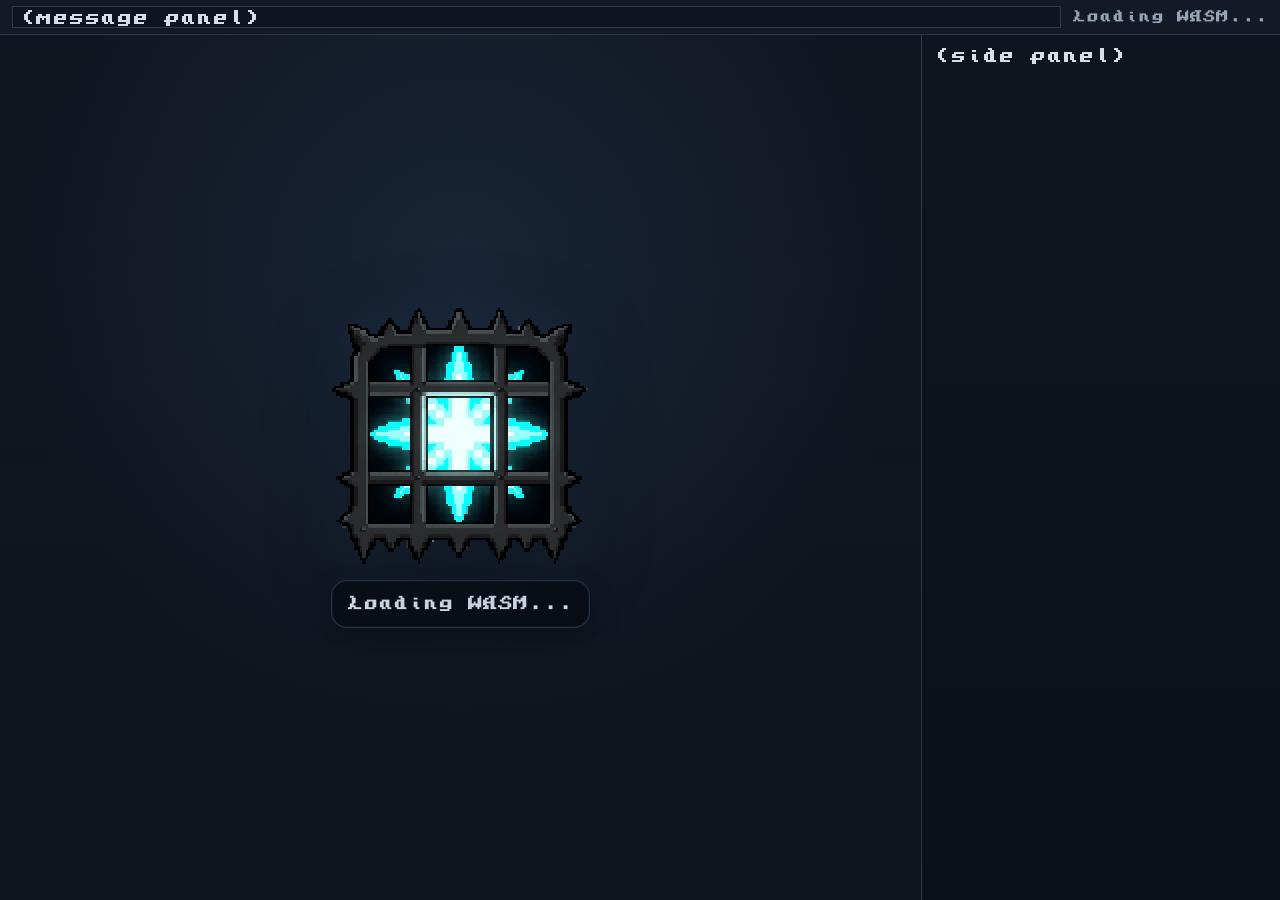
==== web/index.html @ cab111bd "Update LICENSE to include Sil-Quest changes" ====
<!doctype html>
<html lang="en">
<head>
  <meta charset="utf-8">
  <meta name="viewport" content="width=device-width, initial-scale=1, viewport-fit=cover">
  <title>Sil-Quest</title>
  <meta name="theme-color" content="#0c0f14">
  <meta name="mobile-web-app-capable" content="yes">
  <meta name="apple-mobile-web-app-capable" content="yes">
  <meta name="apple-mobile-web-app-title" content="Sil-Q">
  <link rel="icon" href="./icon.ico" sizes="any">
  <link rel="icon" href="./icon32.png" type="image/png" sizes="32x32">
  <link rel="apple-touch-icon" href="./icon192.png">
  <link rel="manifest" href="./manifest.webmanifest">
  <link rel="stylesheet" href="./style.css">
</head>
<body>
  <main class="app">
    <header class="topbar">
      <div id="log" class="top-log">(message panel)</div>
      <div id="status">Loading WASM...</div>
    </header>

    <section class="layout">
      <div class="map-wrap">
        <div id="map-loading" class="map-loading" aria-live="polite">
          <div class="map-loading-card">
            <img
              src="./icon512.png"
              alt=""
              class="map-loading-logo"
              width="512"
              height="512"
            >
            <div id="map-loading-status" class="map-loading-status">Loading WASM...</div>
          </div>
        </div>
        <div class="map-stage">
          <canvas id="map" hidden></canvas>
        </div>
      </div>
      <div class="hud-strip">
        <button
          id="side-toggle"
          class="side-toggle"
          type="button"
          aria-controls="side-wrap"
          aria-expanded="false"
        >
          Stats
        </button>
        <div id="hud-bars" class="hud-bars">(mobile hud)</div>
      </div>
      <div id="action-fabs" class="action-fabs" hidden>
        <div id="adjacent-action-row" class="adjacent-action-row" hidden>
          <button
            class="action-fab action-fab-compact adjacent-action-fab"
            type="button"
            data-adj-dir="7"
            aria-label="North-west action"
            title="North-west action"
            hidden
          >
            <span class="action-fab-visual" aria-hidden="true"></span>
          </button>
          <button
            class="action-fab action-fab-compact adjacent-action-fab"
            type="button"
            data-adj-dir="8"
            aria-label="North action"
            title="North action"
            hidden
          >
            <span class="action-fab-visual" aria-hidden="true"></span>
          </button>
          <button
            class="action-fab action-fab-compact adjacent-action-fab"
            type="button"
            data-adj-dir="9"
            aria-label="North-east action"
            title="North-east action"
            hidden
          >
            <span class="action-fab-visual" aria-hidden="true"></span>
          </button>
          <button
            class="action-fab action-fab-compact adjacent-action-fab"
            type="button"
            data-adj-dir="4"
            aria-label="West action"
            title="West action"
            hidden
          >
            <span class="action-fab-visual" aria-hidden="true"></span>
          </button>
          <button
            class="action-fab action-fab-compact adjacent-action-fab"
            type="button"
            data-adj-dir="6"
            aria-label="East action"
            title="East action"
            hidden
          >
            <span class="action-fab-visual" aria-hidden="true"></span>
          </button>
          <button
            class="action-fab action-fab-compact adjacent-action-fab"
            type="button"
            data-adj-dir="1"
            aria-label="South-west action"
            title="South-west action"
            hidden
          >
            <span class="action-fab-visual" aria-hidden="true"></span>
          </button>
          <button
            class="action-fab action-fab-compact adjacent-action-fab"
            type="button"
            data-adj-dir="2"
            aria-label="South action"
            title="South action"
            hidden
          >
            <span class="action-fab-visual" aria-hidden="true"></span>
          </button>
          <button
            class="action-fab action-fab-compact adjacent-action-fab"
            type="button"
            data-adj-dir="3"
            aria-label="South-east action"
            title="South-east action"
            hidden
          >
            <span class="action-fab-visual" aria-hidden="true"></span>
          </button>
        </div>
        <button
          id="tile-action-fab"
          class="action-fab tile-action-fab"
          type="button"
          aria-label="Act here"
          title="Act here"
          hidden
        >
          <span
            id="tile-action-fab-visual"
            class="action-fab-visual"
            aria-hidden="true"
          ></span>
        </button>
        <button
          id="inventory-fab"
          class="action-fab inventory-fab"
          type="button"
          aria-label="Open inventory"
          title="Open inventory"
          hidden
        >
          <img
            src="./assets/icon-backpack.png"
            alt=""
            class="action-fab-icon"
            aria-hidden="true"
          >
        </button>
        <button
          id="yes-fab"
          class="action-fab yes-fab"
          type="button"
          aria-label="Yes"
          title="Yes"
          hidden
        >
          <img
            src="./assets/icon-y.png"
            alt=""
            class="action-fab-icon"
            aria-hidden="true"
          >
        </button>
        <button
          id="close-fab"
          class="action-fab close-fab"
          type="button"
          aria-label="Close"
          title="Close"
          hidden
        >
          <img
            src="./assets/icon-x.png"
            alt=""
            class="action-fab-icon"
            aria-hidden="true"
          >
        </button>
      </div>
      <div id="side-backdrop" class="side-backdrop" hidden></div>
      <div id="side-wrap" class="side-wrap">
        <div id="side" class="panel">(side panel)</div>
      </div>
      <div id="overlay-modal" class="overlay"></div>
    </section>
  </main>

  <script>
    (() => {
      if ("serviceWorker" in navigator) {
        window.addEventListener("load", () => {
          navigator.serviceWorker.register("./sw.js").catch((err) => {
            console.warn("Failed to register service worker:", err);
          });
        });
      }

      const loadScript = (src) => new Promise((resolve, reject) => {
        const script = document.createElement("script");
        script.src = src;
        script.onload = () => resolve();
        script.onerror = () => reject(new Error(`Failed to load ${src}`));
        document.body.appendChild(script);
      });

      loadScript("./helper.js")
        .then(() => loadScript("./app.js"))
        .then(() => loadScript("./lib/sil.js"))
        .catch((err) => {
          console.error(err.message);
        });
    })();
  </script>
</body>
</html>
---- web/style.css ----
:root {
      --bg: #0c0f14;
      --panel: #141b24;
      --border: #2f3948;
      --text: #e6edf3;
      --muted: #96a3b8;
      --panel-strong: rgba(7, 11, 18, 0.94);
      --health-fill: linear-gradient(90deg, #7f1d1d 0%, #dc2626 52%, #f97316 100%);
      --voice-fill: linear-gradient(90deg, #0f2a52 0%, #2563eb 55%, #7dd3fc 100%);
      --font-game: "Unscii Fantasy", monospace;
      --safe-top: env(safe-area-inset-top, 0px);
      --safe-right: env(safe-area-inset-right, 0px);
      --safe-bottom: env(safe-area-inset-bottom, 0px);
      --safe-left: env(safe-area-inset-left, 0px);
      background-color: var(--bg);
    }

    * { box-sizing: border-box; }

    [hidden] {
      display: none !important;
    }

    @font-face {
      font-family: "Unscii Fantasy";
      src: url("./assets/unscii-fantasy.woff") format("woff");
      font-style: normal;
      font-weight: 400;
      font-display: swap;
    }

    html, body {
      width: 100%;
      min-height: 100%;
      height: 100%;
      overflow: hidden;
    }

    body {
      margin: 0;
      min-height: 100vh;
      min-height: 100dvh;
      font-family: var(--font-game);
      background: radial-gradient(circle at top, #182131 0%, var(--bg) 55%);
      color: var(--text);
    }

    .app {
      width: 100%;
      height: 100vh;
      height: 100dvh;
      min-height: 100vh;
      min-height: 100dvh;
      display: grid;
      grid-template-rows: auto minmax(0, 1fr);
      border: 0;
      background: linear-gradient(180deg, #131a25 0%, #0f151e 100%);
      padding:
        var(--safe-top)
        var(--safe-right)
        var(--safe-bottom)
        var(--safe-left);
    }

    .topbar {
      display: grid;
      grid-template-columns: minmax(0, 1fr) auto;
      align-items: center;
      gap: 0.75em;
      padding: 0.35em 0.75em;
      border-bottom: 1px solid var(--border);
      color: var(--muted);
      min-height: 2.2em;
    }

    #status {
      font-size: 0.8em;
      color: var(--muted);
      white-space: nowrap;
      text-align: right;
    }

    .top-log {
      margin: 0;
      padding: 0.12em 0.45em;
      min-height: 1.35em;
      max-height: 1.35em;
      overflow-y: auto;
      overflow-x: hidden;
      white-space: pre;
      line-height: 1.2;
      background: rgba(6, 8, 12, 0.28);
      border: 1px solid var(--border);
      color: #d7dde7;
      font-family: var(--font-game);
    }

    .layout {
      display: grid;
      grid-template-columns: minmax(0, 1fr) clamp(220px, 28vw, 360px);
      gap: 0;
      min-height: 0;
      position: relative;
      height: 100%;
      overflow: hidden;
    }

    .map-wrap {
      position: relative;
      padding: 8px;
      border-right: 1px solid var(--border);
      overflow: auto;
      min-width: 0;
      min-height: 0;
      display: flex;
      align-items: flex-start;
      justify-content: flex-start;
      touch-action: none;
      cursor: grab;
      user-select: none;
      -webkit-user-select: none;
    }

    .map-wrap:not(.map-ready) {
      cursor: default;
    }

    .map-wrap.dragging {
      cursor: grabbing;
    }

    .map-stage {
      position: relative;
      display: inline-block;
      line-height: 0;
      margin: auto;
    }

    .map-loading {
      position: absolute;
      inset: 0;
      z-index: 2;
      display: grid;
      place-items: center;
      padding: 1.5rem;
      background:
        radial-gradient(circle at 50% 28%, rgba(31, 48, 71, 0.58) 0%, rgba(12, 15, 20, 0) 58%),
        linear-gradient(180deg, rgba(7, 11, 18, 0.22) 0%, rgba(7, 11, 18, 0.08) 100%);
      text-align: center;
      pointer-events: none;
      max-width: 95vw;
    }

    .map-loading-card {
      width: min(30rem, 100%);
      display: grid;
      justify-items: center;
      gap: 1rem;
    }

    .map-loading-logo {
      width: min(16rem, 52vw);
      height: auto;
      display: block;
      image-rendering: pixelated;
      image-rendering: crisp-edges;
      filter:
        drop-shadow(0 1rem 2.4rem rgba(0, 0, 0, 0.44))
        drop-shadow(0 0 1.5rem rgba(96, 165, 250, 0.12));
    }

    .map-loading-status {
      max-width: 28rem;
      padding: 0.75rem 1rem;
      border: 1px solid rgba(147, 197, 253, 0.22);
      border-radius: 1rem;
      background: rgba(8, 12, 19, 0.72);
      color: #d8e1ee;
      font-size: 0.95rem;
      line-height: 1.45;
      box-shadow:
        0 0.8rem 1.8rem rgba(0, 0, 0, 0.28),
        inset 0 0 0 1px rgba(255, 255, 255, 0.03);
    }

    .hud-strip {
      position: absolute;
      top: 0.75rem;
      left: 0.75rem;
      z-index: 3;
      display: none;
      align-items: center;
      gap: 0.65rem;
      width: min(28rem, calc(100% - 1.5rem));
      pointer-events: none;
    }

    .side-toggle {
      pointer-events: auto;
      flex: 0 0 auto;
      appearance: none;
      border: 1px solid rgba(147, 197, 253, 0.34);
      border-radius: 999px;
      padding: 0.7rem 0.95rem;
      font: inherit;
      letter-spacing: 0.04em;
      color: var(--text);
      background:
        linear-gradient(180deg, rgba(21, 31, 46, 0.97) 0%, rgba(9, 14, 22, 0.98) 100%);
      box-shadow:
        0 0.6rem 1.35rem rgba(0, 0, 0, 0.35),
        inset 0 0 0 1px rgba(255, 255, 255, 0.04);
      cursor: pointer;
    }

    .side-toggle:focus-visible {
      outline: 2px solid rgba(147, 197, 253, 0.8);
      outline-offset: 2px;
    }

    .action-fabs {
      position: absolute;
      right: 0.9rem;
      bottom: 0.9rem;
      z-index: 6;
      display: grid;
      justify-items: end;
      gap: 0.55rem;
      pointer-events: none;
    }

    .adjacent-action-row {
      display: flex;
      align-items: center;
      justify-content: flex-end;
      gap: 0.35rem;
      max-width: min(22rem, calc(100vw - 2rem));
      padding: 0.3rem 0.35rem;
      border: 1px solid rgba(148, 163, 184, 0.18);
      border-radius: 999px;
      background: rgba(9, 14, 22, 0.78);
      box-shadow: 0 0.65rem 1.35rem rgba(0, 0, 0, 0.28);
      pointer-events: auto;
      backdrop-filter: blur(4px);
    }

    .action-fab {
      width: 3.35rem;
      height: 3.35rem;
      display: grid;
      place-items: center;
      padding: 0;
      border: 1px solid rgba(147, 197, 253, 0.34);
      border-radius: 999px;
      background:
        linear-gradient(180deg, rgba(18, 28, 41, 0.97) 0%, rgba(9, 14, 22, 0.98) 100%);
      box-shadow:
        0 0.75rem 1.45rem rgba(0, 0, 0, 0.38),
        inset 0 0 0 1px rgba(255, 255, 255, 0.04);
      pointer-events: auto;
      cursor: pointer;
      transition:
        transform 120ms ease,
        opacity 120ms ease,
        box-shadow 120ms ease;
    }

    .action-fab:hover {
      transform: translateY(-1px);
      box-shadow:
        0 0.9rem 1.6rem rgba(0, 0, 0, 0.42),
        inset 0 0 0 1px rgba(255, 255, 255, 0.05);
    }

    .action-fab:focus-visible {
      outline: 2px solid rgba(147, 197, 253, 0.8);
      outline-offset: 2px;
    }

    .action-fab-compact {
      width: 2.45rem;
      height: 2.45rem;
      box-shadow:
        0 0.45rem 1rem rgba(0, 0, 0, 0.34),
        inset 0 0 0 1px rgba(255, 255, 255, 0.04);
    }

    .app.side-open .action-fab {
      opacity: 0.42;
      transform: none;
      cursor: default;
      pointer-events: none;
    }

    .app.side-open .adjacent-action-row {
      opacity: 0.42;
      pointer-events: none;
    }

    .action-fab-icon {
      width: 1.7rem;
      height: 1.7rem;
      display: block;
      image-rendering: pixelated;
      image-rendering: crisp-edges;
      pointer-events: none;
    }

    .action-fab-visual {
      width: 1.85rem;
      height: 1.85rem;
      display: grid;
      place-items: center;
      pointer-events: none;
    }

    .action-fab-canvas {
      width: 1.85rem;
      height: 1.85rem;
      image-rendering: pixelated;
      image-rendering: crisp-edges;
    }

    .action-fab-glyph {
      font-size: 1.65rem;
      line-height: 1;
      text-shadow: 0 0 0.25rem rgba(0, 0, 0, 0.6);
    }

    .action-fab-compact .action-fab-visual {
      width: 1.45rem;
      height: 1.45rem;
    }

    .action-fab-compact .action-fab-canvas {
      width: 1.45rem;
      height: 1.45rem;
    }

    .action-fab-compact .action-fab-glyph {
      font-size: 1.28rem;
    }

    .adjacent-action-fab-danger {
      border-color: rgba(248, 113, 113, 0.58);
      background:
        linear-gradient(180deg, rgba(76, 18, 26, 0.98) 0%, rgba(38, 8, 12, 0.98) 100%);
      box-shadow:
        0 0.5rem 1.2rem rgba(94, 15, 23, 0.38),
        inset 0 0 0 1px rgba(255, 255, 255, 0.03);
    }

    .adjacent-action-fab-danger:hover {
      box-shadow:
        0 0.75rem 1.45rem rgba(128, 18, 30, 0.42),
        inset 0 0 0 1px rgba(255, 255, 255, 0.04);
    }

    .hud-bars {
      display: grid;
      min-width: 0;
      flex: 1 1 auto;
    }

    .hud-bar {
      position: relative;
      overflow: hidden;
      min-width: 6rem;
      border: 1px solid rgba(148, 163, 184, 0.24);
      border-radius: 999px;
      background: rgba(6, 9, 14, 0.9);
      box-shadow:
        0 0.55rem 1.2rem rgba(0, 0, 0, 0.28),
        inset 0 0 0 1px rgba(255, 255, 255, 0.03);
    }

    .hud-bar-fill {
      position: absolute;
      inset: 0 auto 0 0;
      width: var(--bar-fill, 0%);
      min-width: 0;
      opacity: 0.95;
    }

    .hud-bar-health .hud-bar-fill {
      background: var(--health-fill);
    }

    .hud-bar-voice .hud-bar-fill {
      background: var(--voice-fill);
    }

    .hud-bar-copy {
      position: relative;
      z-index: 1;
      display: flex;
      align-items: center;
      justify-content: space-between;
      padding: 0 .5rem;
      color: #f8fbff;
      text-shadow: 0 0 2px rgba(0, 0, 0, 0.8);
      font-size: .6rem;
      line-height: 1;
      padding: 0 1em;
    }

    .hud-bar-label,
    .hud-bar-value {
      min-width: 0;
      overflow: hidden;
      text-overflow: ellipsis;
      white-space: nowrap;
    }

    .hud-bar-value {
      color: #eef6ff;
    }

    .hud-bar-empty {
      color: rgba(230, 237, 243, 0.72);
      background: rgba(6, 9, 14, 0.7);
    }

    #map {
      display: block;
      background: #000;
      image-rendering: pixelated;
      image-rendering: crisp-edges;
      border: 1px solid #202836;
      position: relative;
      z-index: 1;
      max-width: none;
      max-height: none;
      width: auto;
      height: auto;
    }

    .overlay {
      position: absolute;
      left: 50%;
      top: 50%;
      transform: translate(-50%, -50%);
      margin: 0;
      padding: 0.75em 1em;
      white-space: pre-wrap;
      font-family: var(--font-game);
      color: #f0f4ff;
      text-shadow: 0 0 2px rgba(0, 0, 0, 0.85);
      z-index: 2;
      display: none;
      max-width: min(80em, calc(100% - 2rem));
      max-height: calc(100% - 2rem);
      width: max-content;
      pointer-events: auto;
    }

    #overlay-modal {
      z-index: 3;
      background: rgba(7, 10, 16, 0.88);
      box-shadow: 0 1em 2.5em rgba(0, 0, 0, 0.5);
      overflow-y: auto;
      overflow-x: hidden;
      overscroll-behavior: contain;
      -webkit-overflow-scrolling: touch;
      white-space: pre-wrap;
      overflow-wrap: anywhere;
      word-break: break-word;
      border: 1.5em solid transparent;
      border-image: url("assets/modal-border.png") 16 round;
      image-rendering: pixelated;
    }

    #overlay-modal.overlay-menu {
      --menu-details-width: 30ch;
      padding: 1rem;
      width: min(72rem, calc(100% - 2rem));
      height: min(42rem, calc(100% - 2rem));
      max-width: calc(100% - 2rem);
      max-height: calc(100% - 2rem);
      box-sizing: border-box;
      white-space: normal;
      overflow: hidden;
      touch-action: pan-x pan-y;
    }

    #overlay-modal.overlay-dismissable {
      cursor: pointer;
    }

    .menu-shell {
      display: grid;
      gap: 1rem;
      height: 100%;
      min-height: 0;
      min-width: 0;
      width: fit-content;
      margin: auto;
    }

    .menu-shell-with-copy {
      grid-template-rows: auto minmax(0, 1fr);
    }

    .menu-shell-no-copy {
      grid-template-rows: minmax(0, 1fr);
    }

    .menu-body {
      display: grid;
      gap: 1rem;
      min-height: 0;
      min-width: 0;
    }

    .menu-body-with-details {
      grid-template-columns: minmax(0, 1fr) minmax(18rem, var(--menu-details-width));
    }

    .menu-body-no-details {
      grid-template-columns: minmax(0, 1fr);
    }

    .menu-columns-wrap {
      min-height: 20vh;
      min-width: 0;
      overflow: hidden;
    }

    .menu-columns {
      display: flex;
      gap: 0.75rem;
      height: 100%;
      min-height: 0;
      min-width: 0;
      overflow: auto;
      overscroll-behavior: contain;
      -webkit-overflow-scrolling: touch;
      touch-action: pan-x pan-y;
      align-items: flex-start;
    }

    .menu-column {
      display: grid;
      gap: 0.05rem;
      align-content: start;
      flex: 0 0 auto;
      min-width: 12rem;
      transition: opacity 120ms ease;
    }

    .menu-column-active {
      opacity: 1;
    }

    .menu-column-inactive {
      opacity: 0.58;
    }

    .menu-copy {
      margin: 0;
      min-height: 0;
      min-width: 0;
      overflow: auto;
      overscroll-behavior: contain;
      -webkit-overflow-scrolling: touch;
      touch-action: pan-y;
      padding-right: 0.25rem;
      white-space: pre-wrap;
      color: #d7dde7;
      line-height: 1.25;
      text-shadow: 0 0 2px rgba(0, 0, 0, 0.65);
    }

    .menu-copy-empty {
      display: none;
    }

    .menu-item-details {
      display: flex;
      flex-direction: column;
      gap: 0.75rem;
      min-height: 0;
      min-width: 0;
      height: 100%;
      overflow: hidden;
      padding: 0.75rem;
      color: #d7dde7;
      background: rgba(6, 8, 12, 0.3);
      border: 1px solid rgba(156, 163, 175, 0.18);
      box-sizing: border-box;
    }

    .menu-item-details-empty {
      display: none;
    }

    .menu-item-details-visual {
      flex: 0 0 auto;
      display: flex;
      align-items: flex-start;
      justify-content: flex-start;
      min-height: 0;
      min-width: 0;
    }

    .menu-item-details-visual:empty {
      display: none;
    }

    .menu-item-details-visual-canvas {
      width: 4rem;
      height: 4rem;
      image-rendering: pixelated;
      image-rendering: crisp-edges;
    }

    .menu-item-details-glyph {
      min-width: 4rem;
      min-height: 4rem;
      display: grid;
      place-items: center;
      font-size: 3rem;
      line-height: 1;
      text-shadow: 0 0 0.25rem rgba(0, 0, 0, 0.6);
    }

    .menu-item-details-copy {
      flex: 1 1 auto;
      min-height: 0;
      min-width: 0;
      overflow: auto;
      overscroll-behavior: contain;
      -webkit-overflow-scrolling: touch;
      touch-action: pan-y;
      white-space: pre-wrap;
      line-height: 1.25;
      padding-right: 0.25rem;
    }

    .menu-item-details-copy-empty {
      display: none;
    }

    .menu-item {
      display: flex;
      align-items: center;
      gap: 0.55rem;
      width: 100%;
      padding: 0.3rem 0.55rem;
      border: 1px solid transparent;
      background: transparent;
      color: #d7dde7;
      font: inherit;
      text-align: left;
      cursor: pointer;
      white-space: nowrap;
      overflow: hidden;
      text-overflow: ellipsis;
    }

    .menu-item-visual {
      flex: 0 0 auto;
      width: 1.5rem;
      height: 1.5rem;
      display: grid;
      place-items: center;
    }

    .menu-item-visual-canvas {
      width: 1.5rem;
      height: 1.5rem;
      image-rendering: pixelated;
      image-rendering: crisp-edges;
    }

    .menu-item-visual-glyph {
      font-size: 1.25rem;
      line-height: 1;
      text-shadow: 0 0 0.25rem rgba(0, 0, 0, 0.6);
    }

    .menu-item-label {
      flex: 1 1 auto;
      min-width: 0;
      overflow: hidden;
      text-overflow: ellipsis;
    }

    .menu-item-direct {
      border-color: rgba(156, 163, 175, 0.18);
    }

    .menu-item:focus-visible,
    .menu-item-selected {
      color: #93c5fd;
      border-color: rgba(147, 197, 253, 0.45);
      background: rgba(37, 99, 235, 0.14);
      outline: none;
    }

    .side-wrap {
      display: grid;
      grid-template-rows: 1fr;
      min-height: 0;
      min-width: 0;
      overflow: hidden;
    }

    .side-backdrop {
      position: absolute;
      inset: 0;
      z-index: 2;
      opacity: 0;
      pointer-events: none;
      background: rgba(3, 6, 10, 0.68);
      backdrop-filter: blur(2px);
      transition: opacity 140ms ease;
    }

    .panel {
      margin: 0;
      padding: 0.75em;
      overflow: auto;
      white-space: pre-wrap;
      font-size: 1em;
      line-height: 1.15;
      color: #d7dde7;
      background: rgba(6, 8, 12, 0.28);
      border-bottom: 1px solid var(--border);
      font-family: var(--font-game);
    }

    .panel:last-child {
      border-bottom: 0;
    }

    .term-c0 { color: #000000; }
    .term-c1 { color: #ffffff; }
    .term-c2 { color: #9ca3af; }
    .term-c3 { color: #f59e0b; }
    .term-c4 { color: #ef4444; }
    .term-c5 { color: #22c55e; }
    .term-c6 { color: #3b82f6; }
    .term-c7 { color: #b45309; }
    .term-c8 { color: #4b5563; }
    .term-c9 { color: #d1d5db; }
    .term-c10 { color: #a855f7; }
    .term-c11 { color: #fde047; }
    .term-c12 { color: #fca5a5; }
    .term-c13 { color: #86efac; }
    .term-c14 { color: #93c5fd; }
    .term-c15 { color: #fcd34d; }

    .more-indicator {
      display: inline-block;
      margin-left: 0.5em;
      font-size: 0.72em;
      line-height: 1;
      color: #58e6ff;
      text-shadow: 0 0 0.35em rgba(88, 230, 255, 0.55);
      vertical-align: text-top;
      letter-spacing: 0.03em;
    }

    @media (max-width: 960px) {
      .layout {
        grid-template-columns: 1fr;
      }

      .map-wrap {
        border-right: 0;
        padding-top: 4.2rem;
      }

      .topbar {
        grid-template-columns: 1fr;
        gap: 0.35em;
        padding: 0.35em 0.55em;
      }

      #status {
        text-align: left;
        font-size: 0.74em;
      }

      .top-log {
        max-height: 2.7em;
      }

      .hud-strip {
        display: flex;
      }

      .action-fabs {
        right: 0.85rem;
        bottom: calc(var(--safe-bottom) + 0.85rem);
      }

      .action-fab {
        width: 3.55rem;
        height: 3.55rem;
      }

      .adjacent-action-row {
        gap: 0.3rem;
        max-width: calc(100vw - 1.7rem);
        padding: 0.28rem 0.32rem;
      }

      .action-fab-compact {
        width: 2.65rem;
        height: 2.65rem;
      }

      .action-fab-compact .action-fab-visual {
        width: 1.55rem;
        height: 1.55rem;
      }

      .action-fab-compact .action-fab-canvas {
        width: 1.55rem;
        height: 1.55rem;
      }

      .side-backdrop {
        display: block;
      }

      .side-wrap {
        position: absolute;
        top: 0.55rem;
        right: 0.55rem;
        bottom: 0.55rem;
        width: min(22rem, calc(100% - 1.1rem));
        z-index: 4;
        overflow: hidden;
        border: 1px solid rgba(148, 163, 184, 0.2);
        border-radius: 0.75rem;
        background: linear-gradient(180deg, rgba(18, 24, 36, 0.98) 0%, var(--panel-strong) 100%);
        box-shadow: 0 1.1rem 2.4rem rgba(0, 0, 0, 0.42);
        transform: translateX(calc(100% + 1rem));
        opacity: 0;
        pointer-events: none;
        transition:
          transform 180ms ease,
          opacity 140ms ease;
      }

      .app.side-open .side-wrap {
        transform: translateX(0);
        opacity: 1;
        pointer-events: auto;
      }

      .app.side-open .side-backdrop {
        opacity: 1;
        pointer-events: auto;
      }

      .panel {
        height: 100%;
        border-bottom: 0;
        background: transparent;
      }

      .overlay {
        max-width: calc(100% - 1rem);
        max-height: calc(100% - 1rem);
      }

      #overlay-modal {
        top: 0.5rem;
        right: 0.5rem;
        bottom: calc(var(--safe-bottom) + 0.5rem);
        left: 0.5rem;
        transform: none;
        margin: 0;
        width: auto;
        height: auto;
        max-width: none;
        max-height: none;
      }

      #overlay-modal.overlay-menu {
        padding: 0.75rem;
      }
    }

    @media (max-width: 700px) {
      #overlay-modal.overlay-menu {
        overflow-y: auto;
        overflow-x: hidden;
      }

      .menu-shell {
        width: 100%;
        max-width: 100%;
        height: auto;
        min-height: 100%;
        margin: 0;
      }

      .menu-shell-with-copy {
        grid-template-rows: auto auto;
      }

      .menu-shell-no-copy {
        grid-template-rows: auto;
      }

      .menu-body {
        min-height: auto;
      }

      .menu-body-with-details {
        grid-template-columns: minmax(0, 1fr);
        grid-template-rows: auto auto;
      }

      .menu-columns-wrap {
        overflow: visible;
      }

      .menu-columns {
        height: auto;
        min-height: 20vh;
        overflow-x: auto;
        overflow-y: visible;
      }

      .menu-copy,
      .menu-item-details,
      .menu-item-details-copy {
        overflow: visible;
      }

      .menu-item-details {
        height: auto;
        max-height: none;
      }
    }

    @media (min-width: 961px) {
      .hud-strip,
      .side-backdrop {
        display: none;
      }
    }
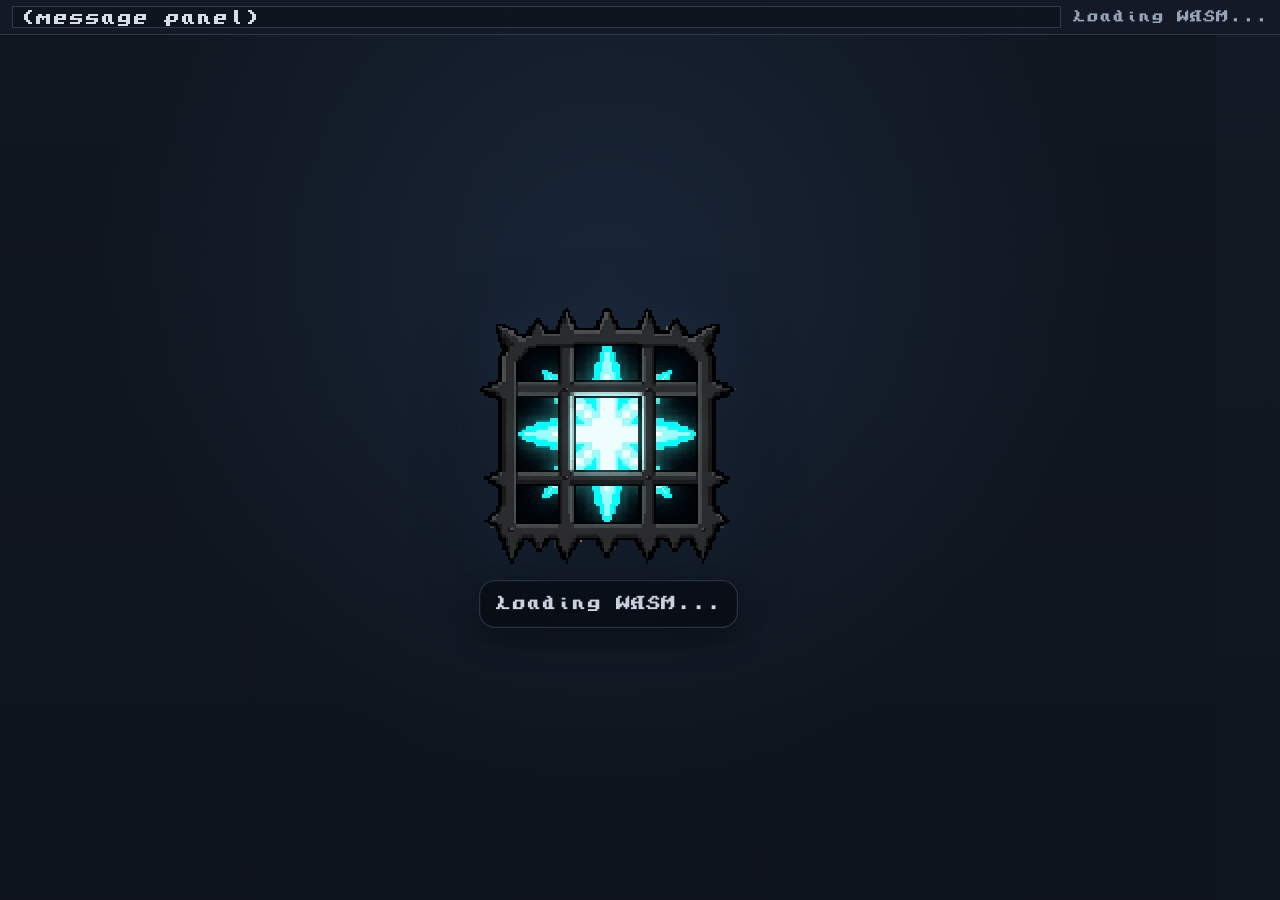
==== commit 7ab2544e: "Some restyling of the hud and UI panels Added some extra buttons to the side panel and corrected som" ====
--- a/web/index.html
+++ b/web/index.html
@@ -40,15 +40,32 @@
         </div>
       </div>
       <div class="hud-strip">
-        <button
-          id="side-toggle"
-          class="side-toggle"
-          type="button"
-          aria-controls="side-wrap"
-          aria-expanded="false"
-        >
-          Stats
-        </button>
+        <div class="hud-toolbar">
+          <button
+            id="side-toggle"
+            class="shell-toolbar-button shell-toolbar-button-collapse shell-toolbar-button-symbol"
+            type="button"
+            aria-controls="side-wrap"
+            aria-expanded="false"
+            aria-label="Show sidebar"
+            title="Show sidebar"
+          >
+            ☰
+          </button>
+          <button
+            id="hud-character-button"
+            class="shell-toolbar-button shell-toolbar-button-character"
+            type="button"
+            aria-label="Open character sheet"
+            title="Open character sheet (@)"
+          >
+            <span
+              id="hud-character-button-visual"
+              class="action-fab-visual shell-toolbar-button-visual"
+              aria-hidden="true"
+            ></span>
+          </button>
+        </div>
         <div id="hud-bars" class="hud-bars">(mobile hud)</div>
       </div>
       <div id="action-fabs" class="action-fabs" hidden>
@@ -148,54 +165,138 @@
             aria-hidden="true"
           ></span>
         </button>
-        <button
-          id="inventory-fab"
-          class="action-fab inventory-fab"
-          type="button"
-          aria-label="Open inventory"
-          title="Open inventory"
-          hidden
-        >
-          <img
-            src="./assets/icon-backpack.png"
-            alt=""
-            class="action-fab-icon"
-            aria-hidden="true"
-          >
-        </button>
-        <button
-          id="yes-fab"
-          class="action-fab yes-fab"
-          type="button"
-          aria-label="Yes"
-          title="Yes"
-          hidden
-        >
-          <img
-            src="./assets/icon-y.png"
-            alt=""
-            class="action-fab-icon"
-            aria-hidden="true"
-          >
-        </button>
-        <button
-          id="close-fab"
-          class="action-fab close-fab"
-          type="button"
-          aria-label="Close"
-          title="Close"
-          hidden
-        >
-          <img
-            src="./assets/icon-x.png"
-            alt=""
-            class="action-fab-icon"
-            aria-hidden="true"
-          >
-        </button>
+
+        <div id="player-action-fabs" class="action-row">
+          <button
+            id="ranged-fab"
+            class="action-fab ranged-fab"
+            type="button"
+            aria-label="Aim and fire"
+            title="Aim and fire"
+            hidden
+          >
+            <span
+              id="ranged-fab-visual"
+              class="action-fab-visual"
+              aria-hidden="true"
+            ></span>
+          </button>
+          <div id="song-fab-wrap" class="action-fab-stack" hidden>
+            <button
+              id="song-fab"
+              class="action-fab song-fab"
+              type="button"
+              aria-label="Songs"
+              title="Songs"
+            >
+              <img
+                src="./assets/icon-song.png"
+                alt=""
+                class="action-fab-icon"
+                aria-hidden="true"
+              >
+            </button>
+            <span
+              id="song-fab-label"
+              class="action-fab-caption"
+              aria-hidden="true"
+              hidden
+            ></span>
+          </div>
+          <button
+            id="inventory-fab"
+            class="action-fab inventory-fab"
+            type="button"
+            aria-label="Open inventory"
+            title="Open inventory"
+            hidden
+          >
+            <img
+              src="./assets/icon-backpack.png"
+              alt=""
+              class="action-fab-icon"
+              aria-hidden="true"
+            >
+          </button>
+          <button
+            id="yes-fab"
+            class="action-fab yes-fab"
+            type="button"
+            aria-label="Yes"
+            title="Yes"
+            hidden
+          >
+            <img
+              src="./assets/icon-y.png"
+              alt=""
+              class="action-fab-icon"
+              aria-hidden="true"
+            >
+          </button>
+          <button
+            id="close-fab"
+            class="action-fab close-fab"
+            type="button"
+            aria-label="Close"
+            title="Close"
+            hidden
+          >
+            <img
+              src="./assets/icon-x.png"
+              alt=""
+              class="action-fab-icon"
+              aria-hidden="true"
+            >
+          </button>
+        </div>
       </div>
       <div id="side-backdrop" class="side-backdrop" hidden></div>
       <div id="side-wrap" class="side-wrap">
+        <div id="side-toolbar" class="side-toolbar">
+          <button
+            id="side-collapse-button"
+            class="shell-toolbar-button shell-toolbar-button-collapse"
+            type="button"
+            aria-controls="side-wrap"
+            aria-expanded="true"
+            aria-label="Hide sidebar"
+            title="Hide sidebar"
+          >
+            &lt;
+          </button>
+          <button
+            id="side-log-button"
+            class="shell-toolbar-button shell-toolbar-button-symbol"
+            type="button"
+            aria-label="Open message history"
+            title="Open message history (Ctrl-P)"
+          >
+            <span class="shell-toolbar-symbol" aria-hidden="true">🗎</span>
+          </button>
+          <button
+            id="side-knowledge-button"
+            class="shell-toolbar-button shell-toolbar-button-symbol"
+            type="button"
+            aria-label="Open knowledge browser"
+            title="Open knowledge browser (~)"
+          >
+            <span class="shell-toolbar-symbol" aria-hidden="true">🕮</span>
+          </button>
+          <div class="side-toolbar-spacer" aria-hidden="true"></div>
+          <button
+            id="side-character-button"
+            class="shell-toolbar-button shell-toolbar-button-character"
+            type="button"
+            aria-label="Open character sheet"
+            title="Open character sheet (@)"
+          >
+            <span
+              id="side-character-button-visual"
+              class="action-fab-visual shell-toolbar-button-visual"
+              aria-hidden="true"
+            ></span>
+          </button>
+        </div>
         <div id="side" class="panel">(side panel)</div>
       </div>
       <div id="overlay-modal" class="overlay"></div>
--- a/web/style.css
+++ b/web/style.css
@@ -5,6 +5,7 @@
       --text: #e6edf3;
       --muted: #96a3b8;
       --panel-strong: rgba(7, 11, 18, 0.94);
+      --side-panel-width: clamp(220px, 28vw, 360px);
       --health-fill: linear-gradient(90deg, #7f1d1d 0%, #dc2626 52%, #f97316 100%);
       --voice-fill: linear-gradient(90deg, #0f2a52 0%, #2563eb 55%, #7dd3fc 100%);
       --font-game: "Unscii Fantasy", monospace;
@@ -97,18 +98,24 @@
 
     .layout {
       display: grid;
-      grid-template-columns: minmax(0, 1fr) clamp(220px, 28vw, 360px);
+      grid-template-columns: 0 minmax(0, 1fr);
       gap: 0;
       min-height: 0;
       position: relative;
       height: 100%;
       overflow: hidden;
+      transition: grid-template-columns 180ms ease;
+    }
+
+    .app.shell-visible:not(.side-collapsed) .layout {
+      grid-template-columns: var(--side-panel-width) minmax(0, 1fr);
     }
 
     .map-wrap {
+      grid-column: 2;
       position: relative;
       padding: 8px;
-      border-right: 1px solid var(--border);
+      border-left: 1px solid var(--border);
       overflow: auto;
       min-width: 0;
       min-height: 0;
@@ -195,13 +202,24 @@
       pointer-events: none;
     }
 
-    .side-toggle {
+    .hud-toolbar {
+      display: flex;
+      align-items: center;
+      gap: 0.5rem;
+      pointer-events: auto;
+    }
+
+    .shell-toolbar-button {
       pointer-events: auto;
       flex: 0 0 auto;
+      min-width: 2.8rem;
+      min-height: 2.8rem;
+      display: grid;
+      place-items: center;
       appearance: none;
       border: 1px solid rgba(147, 197, 253, 0.34);
-      border-radius: 999px;
-      padding: 0.7rem 0.95rem;
+      border-radius: 0.95rem;
+      padding: 0.55rem;
       font: inherit;
       letter-spacing: 0.04em;
       color: var(--text);
@@ -213,9 +231,58 @@
       cursor: pointer;
     }
 
-    .side-toggle:focus-visible {
+    .shell-toolbar-button:hover {
+      border-color: rgba(147, 197, 253, 0.52);
+      background:
+        linear-gradient(180deg, rgba(25, 38, 57, 0.98) 0%, rgba(11, 17, 27, 0.99) 100%);
+    }
+
+    .shell-toolbar-button:focus-visible {
       outline: 2px solid rgba(147, 197, 253, 0.8);
       outline-offset: 2px;
+    }
+
+    .shell-toolbar-button-disabled {
+      opacity: 0.45;
+      cursor: default;
+    }
+
+    .shell-toolbar-button-collapse {
+      font-size: 1.2rem;
+      line-height: 1;
+    }
+
+    .shell-toolbar-button-character {
+      padding: 0.35rem;
+    }
+
+    .shell-toolbar-button-symbol {
+      padding: 0.35rem;
+    }
+
+    .shell-toolbar-button-visual {
+      width: 1.7rem;
+      height: 1.7rem;
+    }
+
+    .shell-toolbar-button .action-fab-canvas {
+      width: 1.7rem;
+      height: 1.7rem;
+    }
+
+    .shell-toolbar-button .action-fab-glyph {
+      font-size: 1.45rem;
+    }
+
+    .shell-toolbar-symbol {
+      font-family:
+        "Apple Color Emoji",
+        "Segoe UI Emoji",
+        "Noto Color Emoji",
+        "Segoe UI Symbol",
+        sans-serif;
+      font-size: 1.2rem;
+      line-height: 1;
     }
 
     .action-fabs {
@@ -229,24 +296,27 @@
       pointer-events: none;
     }
 
-    .adjacent-action-row {
+    .action-row {
       display: flex;
       align-items: center;
       justify-content: flex-end;
       gap: 0.35rem;
       max-width: min(22rem, calc(100vw - 2rem));
       padding: 0.3rem 0.35rem;
-      border: 1px solid rgba(148, 163, 184, 0.18);
-      border-radius: 999px;
-      background: rgba(9, 14, 22, 0.78);
-      box-shadow: 0 0.65rem 1.35rem rgba(0, 0, 0, 0.28);
       pointer-events: auto;
-      backdrop-filter: blur(4px);
+    }
+
+    .action-fab-stack {
+      position: relative;
+      display: grid;
+      justify-items: center;
+      overflow: visible;
+      pointer-events: auto;
     }
 
     .action-fab {
-      width: 3.35rem;
-      height: 3.35rem;
+      width: 4rem;
+      height: 4rem;
       display: grid;
       place-items: center;
       padding: 0;
@@ -278,8 +348,8 @@
     }
 
     .action-fab-compact {
-      width: 2.45rem;
-      height: 2.45rem;
+      width: 4rem;
+      height: 4rem;
       box-shadow:
         0 0.45rem 1rem rgba(0, 0, 0, 0.34),
         inset 0 0 0 1px rgba(255, 255, 255, 0.04);
@@ -292,53 +362,90 @@
       pointer-events: none;
     }
 
-    .app.side-open .adjacent-action-row {
+    .app.side-open .action-row {
       opacity: 0.42;
       pointer-events: none;
     }
 
     .action-fab-icon {
-      width: 1.7rem;
-      height: 1.7rem;
+      width: 2rem;
+      height: 2rem;
       display: block;
       image-rendering: pixelated;
       image-rendering: crisp-edges;
       pointer-events: none;
     }
 
+    .action-fab-caption {
+      position: absolute;
+      display: block;
+      left: 50%;
+      bottom: -0.14rem;
+      transform: translateX(-50%);
+      z-index: 1;
+      max-width: 100%;
+      background: rgba(9, 14, 22, 0.86);
+      color: rgba(220, 252, 231, 0.98);
+      font-size: 0.5rem;
+      line-height: 1.1;
+      text-align: center;
+      overflow: hidden;
+      white-space: nowrap;
+      text-overflow: ellipsis;
+      text-shadow: 0 1px 0 rgba(0, 0, 0, 0.45);
+      letter-spacing: 0.01em;
+      pointer-events: none;
+    }
+
     .action-fab-visual {
-      width: 1.85rem;
-      height: 1.85rem;
+      width: 2.15rem;
+      height: 2.15rem;
       display: grid;
       place-items: center;
       pointer-events: none;
     }
 
     .action-fab-canvas {
-      width: 1.85rem;
-      height: 1.85rem;
+      width: 2.15rem;
+      height: 2.15rem;
       image-rendering: pixelated;
       image-rendering: crisp-edges;
     }
 
     .action-fab-glyph {
-      font-size: 1.65rem;
+      font-size: 1.85rem;
       line-height: 1;
       text-shadow: 0 0 0.25rem rgba(0, 0, 0, 0.6);
     }
 
     .action-fab-compact .action-fab-visual {
-      width: 1.45rem;
-      height: 1.45rem;
+      width: 2.15rem;
+      height: 2.15rem;
     }
 
     .action-fab-compact .action-fab-canvas {
-      width: 1.45rem;
-      height: 1.45rem;
+      width: 2.15rem;
+      height: 2.15rem;
     }
 
     .action-fab-compact .action-fab-glyph {
-      font-size: 1.28rem;
+      font-size: 1.85rem;
+    }
+
+    .song-fab.song-fab-active {
+      border-color: rgba(134, 239, 172, 0.6);
+      border-width: 3px;
+      background:
+        linear-gradient(180deg, rgba(18, 48, 31, 0.97) 0%, rgba(7, 28, 15, 0.99) 100%);
+      box-shadow:
+        0 0.85rem 1.55rem rgba(8, 50, 28, 0.42),
+        inset 0 0 0 1px rgba(220, 252, 231, 0.08);
+    }
+
+    .song-fab.song-fab-active:hover {
+      box-shadow:
+        0 0.95rem 1.7rem rgba(12, 68, 36, 0.44),
+        inset 0 0 0 1px rgba(220, 252, 231, 0.1);
     }
 
     .adjacent-action-fab-danger {
@@ -446,7 +553,7 @@
       font-family: var(--font-game);
       color: #f0f4ff;
       text-shadow: 0 0 2px rgba(0, 0, 0, 0.85);
-      z-index: 2;
+      z-index: 7;
       display: none;
       max-width: min(80em, calc(100% - 2rem));
       max-height: calc(100% - 2rem);
@@ -455,7 +562,7 @@
     }
 
     #overlay-modal {
-      z-index: 3;
+      z-index: 8;
       background: rgba(7, 10, 16, 0.88);
       box-shadow: 0 1em 2.5em rgba(0, 0, 0, 0.5);
       overflow-y: auto;
@@ -472,6 +579,7 @@
 
     #overlay-modal.overlay-menu {
       --menu-details-width: 30ch;
+      --menu-column-min-width: 16rem;
       padding: 1rem;
       width: min(72rem, calc(100% - 2rem));
       height: min(42rem, calc(100% - 2rem));
@@ -483,8 +591,473 @@
       touch-action: pan-x pan-y;
     }
 
+    #overlay-modal.overlay-birth-stats {
+      padding: 1rem;
+      width: min(72rem, calc(100% - 2rem));
+      max-width: calc(100% - 2rem);
+      max-height: calc(100% - 2rem);
+      box-sizing: border-box;
+      white-space: normal;
+      overflow: auto;
+      touch-action: pan-y;
+    }
+
+    #overlay-modal.overlay-birth-name,
+    #overlay-modal.overlay-birth-ahw,
+    #overlay-modal.overlay-birth-history,
+    #overlay-modal.overlay-character-sheet,
+    #overlay-modal.overlay-character-skills {
+      padding: 1rem;
+      width: min(74rem, calc(100% - 2rem));
+      height: min(44rem, calc(100% - 2rem));
+      max-width: calc(100% - 2rem);
+      max-height: calc(100% - 2rem);
+      box-sizing: border-box;
+      white-space: normal;
+      overflow: auto;
+      touch-action: pan-y;
+    }
+
     #overlay-modal.overlay-dismissable {
       cursor: pointer;
+    }
+
+    .character-sheet-shell {
+      display: grid;
+      gap: 1rem;
+      min-height: 100%;
+      max-width: 70rem;
+      margin: 0 auto;
+      color: #d7dde7;
+    }
+
+    .character-sheet-header {
+      display: grid;
+      gap: 0.9rem;
+    }
+
+    .character-sheet-editor-banner {
+      display: flex;
+      flex-wrap: wrap;
+      align-items: center;
+      gap: 0.6rem 1rem;
+      padding: 0.8rem 1rem;
+      border: 1px solid rgba(147, 197, 253, 0.18);
+      background: rgba(10, 14, 22, 0.48);
+      color: #cdd6e3;
+    }
+
+    .character-sheet-editor-points-label {
+      color: #cdd6e3;
+    }
+
+    .character-sheet-editor-points-value {
+      color: #fde047;
+      font-size: 1.25rem;
+    }
+
+    .character-sheet-editor-note {
+      margin: 0;
+      color: #9fb0c9;
+      line-height: 1.35;
+    }
+
+    .character-sheet-heading h2,
+    .character-sheet-card h3 {
+      margin: 0;
+    }
+
+    .character-sheet-heading h2 {
+      font-size: 1.4rem;
+      color: #fde047;
+    }
+
+    .character-sheet-meta {
+      display: grid;
+      grid-template-columns: repeat(3, minmax(0, 1fr));
+      gap: 1rem;
+    }
+
+    .character-sheet-layout {
+      display: grid;
+      grid-template-columns: minmax(0, 1.15fr) minmax(18rem, 0.95fr);
+      grid-template-areas:
+        "overview skills"
+        "history history";
+      gap: 1rem;
+      align-items: start;
+    }
+
+    .character-sheet-overview-card {
+      grid-area: overview;
+    }
+
+    .character-sheet-skills-card {
+      grid-area: skills;
+    }
+
+    .character-sheet-history-card {
+      grid-area: history;
+    }
+
+    .character-sheet-card {
+      display: grid;
+      gap: 0.8rem;
+      padding: 1rem;
+      background: rgba(6, 8, 12, 0.32);
+      border: 1px solid rgba(156, 163, 175, 0.2);
+      box-sizing: border-box;
+    }
+
+    .character-sheet-card h3 {
+      font-size: 1rem;
+      color: #93c5fd;
+    }
+
+    .character-sheet-subsection {
+      display: grid;
+      gap: 0.55rem;
+    }
+
+    .character-sheet-field-list,
+    .character-sheet-stat-list,
+    .character-sheet-skill-list {
+      display: grid;
+      gap: 0.5rem;
+    }
+
+    .character-sheet-field {
+      display: flex;
+      justify-content: space-between;
+      gap: 1rem;
+      align-items: baseline;
+    }
+
+    .character-sheet-field-label {
+      color: #cdd6e3;
+    }
+
+    .character-sheet-field-value,
+    .character-sheet-progress-value,
+    .character-sheet-combat-value {
+      color: #d7dde7;
+      font-weight: 600;
+      text-align: right;
+    }
+
+    .character-sheet-identity-value {
+      color: #93c5fd;
+      font-weight: 700;
+      text-align: right;
+    }
+
+    .character-sheet-stat-row,
+    .character-sheet-skill-row {
+      display: grid;
+      gap: 0.35rem;
+      padding: 0.45rem 0.55rem;
+      border: 1px solid rgba(156, 163, 175, 0.12);
+      background: rgba(12, 16, 24, 0.28);
+    }
+
+    .character-sheet-stat-main,
+    .character-sheet-skill-main {
+      display: flex;
+      justify-content: space-between;
+      gap: 0.75rem;
+      align-items: baseline;
+    }
+
+    .character-sheet-stat-label,
+    .character-sheet-skill-label {
+      color: #d7dde7;
+      font-weight: 600;
+    }
+
+    .character-sheet-stat-current,
+    .character-sheet-skill-expression {
+      color: #86efac;
+      font-variant-numeric: tabular-nums;
+      white-space: nowrap;
+    }
+
+    .character-sheet-skill-label {
+      flex: 1 1 auto;
+      min-width: 0;
+    }
+
+    .character-sheet-skill-main {
+      display: grid;
+      grid-template-columns: 11ch 3ch 1ch 2ch 3ch 3ch 3ch;
+      gap: 0.35rem;
+      align-items: baseline;
+      justify-content: start;
+    }
+
+    .character-sheet-skill-label {
+      flex: initial;
+      white-space: nowrap;
+      overflow: hidden;
+      text-overflow: ellipsis;
+    }
+
+    .character-sheet-skill-cell {
+      display: block;
+      white-space: nowrap;
+      text-align: right;
+      font-variant-numeric: tabular-nums;
+      font-weight: 600;
+    }
+
+    .character-sheet-skill-equals {
+      text-align: center;
+    }
+
+    .character-sheet-stat-row-reduced .character-sheet-stat-current {
+      color: #fde047;
+    }
+
+    .character-sheet-stat-row-editable {
+      gap: 0.55rem;
+    }
+
+    .character-sheet-stat-row-selected {
+      border-color: rgba(147, 197, 253, 0.45);
+      background: rgba(37, 99, 235, 0.14);
+    }
+
+    .character-sheet-stat-select {
+      display: block;
+      width: 100%;
+      padding: 0;
+      border: 0;
+      background: transparent;
+      color: inherit;
+      font: inherit;
+      text-align: left;
+      cursor: pointer;
+    }
+
+    .character-sheet-stat-controls {
+      display: flex;
+      flex-wrap: wrap;
+      align-items: center;
+      gap: 0.45rem;
+    }
+
+    .character-sheet-stat-adjust {
+      min-width: 2.2rem;
+      min-height: 2.2rem;
+      border: 1px solid rgba(156, 163, 175, 0.2);
+      background: rgba(15, 23, 42, 0.78);
+      color: #d7dde7;
+      font: inherit;
+      font-size: 1.1rem;
+      cursor: pointer;
+    }
+
+    .character-sheet-stat-adjust:disabled {
+      opacity: 0.38;
+      cursor: default;
+    }
+
+    .character-sheet-stat-cost {
+      color: #cdd6e3;
+      font-size: 0.92rem;
+      white-space: nowrap;
+    }
+
+    .character-sheet-skill-row-editable {
+      gap: 0.55rem;
+    }
+
+    .character-sheet-skill-row-selected {
+      border-color: rgba(147, 197, 253, 0.45);
+      background: rgba(37, 99, 235, 0.14);
+    }
+
+    .character-sheet-skill-select {
+      display: block;
+      width: 100%;
+      padding: 0;
+      border: 0;
+      background: transparent;
+      color: inherit;
+      font: inherit;
+      text-align: left;
+      cursor: pointer;
+    }
+
+    .character-sheet-skill-controls {
+      display: flex;
+      flex-wrap: wrap;
+      align-items: center;
+      gap: 0.45rem;
+    }
+
+    .character-sheet-skill-cost {
+      color: #cdd6e3;
+      font-size: 0.92rem;
+      white-space: nowrap;
+    }
+
+    .character-sheet-stat-mods {
+      display: flex;
+      flex-wrap: wrap;
+      gap: 0.35rem;
+    }
+
+    .character-sheet-stat-mod {
+      display: inline-flex;
+      align-items: center;
+      padding: 0.15rem 0.4rem;
+      border: 1px solid rgba(156, 163, 175, 0.16);
+      background: rgba(15, 23, 42, 0.68);
+      color: #cdd6e3;
+      font-size: 0.88rem;
+    }
+
+    .character-sheet-stat-base {
+      color: #93c5fd;
+    }
+
+    .character-sheet-history {
+      color: #d7dde7;
+      line-height: 1.4;
+      white-space: pre-wrap;
+    }
+
+    .character-sheet-card-head,
+    .character-sheet-history-editor-head {
+      display: flex;
+      flex-wrap: wrap;
+      align-items: center;
+      justify-content: space-between;
+      gap: 0.75rem;
+    }
+
+    .character-sheet-action-inline {
+      min-height: 0;
+      padding: 0.4rem 0.65rem;
+    }
+
+    .character-history-editor {
+      min-height: 18rem;
+    }
+
+    .character-history-textarea {
+      width: 100%;
+      min-height: 18rem;
+      padding: 0.9rem 1rem;
+      box-sizing: border-box;
+      resize: vertical;
+      border: 1px solid rgba(147, 197, 253, 0.22);
+      background: rgba(10, 14, 22, 0.72);
+      color: #d7dde7;
+      font: inherit;
+      line-height: 1.45;
+      white-space: pre-wrap;
+    }
+
+    .character-history-textarea:focus {
+      outline: 1px solid rgba(147, 197, 253, 0.55);
+      border-color: rgba(147, 197, 253, 0.42);
+    }
+
+    .character-birth-form {
+      display: grid;
+      gap: 0.85rem;
+    }
+
+    .character-birth-field {
+      display: grid;
+      gap: 0.45rem;
+      padding: 0.8rem 0.9rem;
+      border: 1px solid rgba(147, 197, 253, 0.18);
+      background: rgba(10, 14, 22, 0.48);
+    }
+
+    .character-birth-field-head {
+      display: flex;
+      flex-wrap: wrap;
+      align-items: baseline;
+      justify-content: space-between;
+      gap: 0.45rem 0.85rem;
+    }
+
+    .character-birth-field-label {
+      color: #d7dde7;
+      font-weight: 700;
+    }
+
+    .character-birth-field-preview {
+      color: #93c5fd;
+      font-weight: 600;
+      font-variant-numeric: tabular-nums;
+      white-space: nowrap;
+    }
+
+    .character-birth-input {
+      width: 100%;
+      padding: 0.65rem 0.8rem;
+      box-sizing: border-box;
+      border: 1px solid rgba(147, 197, 253, 0.22);
+      background: rgba(10, 14, 22, 0.72);
+      color: #d7dde7;
+      font: inherit;
+      font-size: 1.05rem;
+      font-weight: 700;
+      font-variant-numeric: tabular-nums;
+    }
+
+    .character-birth-input:focus {
+      outline: 1px solid rgba(147, 197, 253, 0.55);
+      border-color: rgba(147, 197, 253, 0.42);
+    }
+
+    .character-birth-field-range {
+      color: #9fb0c9;
+      font-size: 0.92rem;
+    }
+
+    .character-sheet-actions {
+      display: flex;
+      flex-wrap: wrap;
+      gap: 0.6rem;
+      position: sticky;
+      bottom: 0;
+      padding-top: 0.35rem;
+      background: linear-gradient(180deg, rgba(7, 10, 16, 0) 0%, rgba(7, 10, 16, 0.96) 34%);
+    }
+
+    .character-sheet-action {
+      display: inline-flex;
+      align-items: center;
+      gap: 0.55rem;
+      min-height: 2.5rem;
+      padding: 0.55rem 0.85rem;
+      border: 1px solid rgba(156, 163, 175, 0.2);
+      background: rgba(15, 23, 42, 0.78);
+      color: #d7dde7;
+      font: inherit;
+      cursor: pointer;
+    }
+
+    .character-sheet-action-key {
+      display: inline-flex;
+      align-items: center;
+      justify-content: center;
+      min-width: 2.35rem;
+      padding: 0.2rem 0.4rem;
+      border: 1px solid rgba(147, 197, 253, 0.28);
+      color: #fde047;
+      font-weight: 700;
+      text-transform: uppercase;
+    }
+
+    .character-sheet-action-label {
+      color: #d7dde7;
+      font-weight: 600;
     }
 
     .menu-shell {
@@ -493,8 +1066,9 @@
       height: 100%;
       min-height: 0;
       min-width: 0;
-      width: fit-content;
-      margin: auto;
+      width: 100%;
+      max-width: 100%;
+      margin: 0;
     }
 
     .menu-shell-with-copy {
@@ -510,6 +1084,7 @@
       gap: 1rem;
       min-height: 0;
       min-width: 0;
+      width: 100%;
     }
 
     .menu-body-with-details {
@@ -523,7 +1098,6 @@
     .menu-columns-wrap {
       min-height: 20vh;
       min-width: 0;
-      overflow: hidden;
     }
 
     .menu-columns {
@@ -531,7 +1105,8 @@
       gap: 0.75rem;
       height: 100%;
       min-height: 0;
-      min-width: 0;
+      min-width: 100%;
+      width: 100%;
       overflow: auto;
       overscroll-behavior: contain;
       -webkit-overflow-scrolling: touch;
@@ -543,8 +1118,8 @@
       display: grid;
       gap: 0.05rem;
       align-content: start;
-      flex: 0 0 auto;
-      min-width: 12rem;
+      flex: 1 0 var(--menu-column-min-width);
+      min-width: var(--menu-column-min-width);
       transition: opacity 120ms ease;
     }
 
@@ -641,6 +1216,26 @@
       display: none;
     }
 
+    .menu-summary {
+      min-width: 0;
+      min-height: var(--menu-summary-min-height, 0);
+      overflow: auto;
+      overscroll-behavior: contain;
+      -webkit-overflow-scrolling: touch;
+      touch-action: pan-y;
+      white-space: pre-wrap;
+      line-height: 1.25;
+      padding: 0.75rem;
+      color: #d7dde7;
+      background: rgba(6, 8, 12, 0.22);
+      border: 1px solid rgba(156, 163, 175, 0.14);
+      box-sizing: border-box;
+    }
+
+    .menu-summary-empty {
+      display: none;
+    }
+
     .menu-item {
       display: flex;
       align-items: center;
@@ -683,7 +1278,6 @@
       flex: 1 1 auto;
       min-width: 0;
       overflow: hidden;
-      text-overflow: ellipsis;
     }
 
     .menu-item-direct {
@@ -699,11 +1293,42 @@
     }
 
     .side-wrap {
-      display: grid;
-      grid-template-rows: 1fr;
+      grid-column: 1;
+      grid-row: 1;
+      display: grid;
+      grid-template-rows: auto minmax(0, 1fr);
       min-height: 0;
       min-width: 0;
       overflow: hidden;
+      background: linear-gradient(180deg, rgba(18, 24, 36, 0.98) 0%, var(--panel-strong) 100%);
+      border-right: 1px solid var(--border);
+      transform: translateX(calc(-1 * var(--side-panel-width) - 1rem));
+      opacity: 0;
+      pointer-events: none;
+      transition:
+        transform 180ms ease,
+        opacity 140ms ease;
+    }
+
+    .app.shell-visible:not(.side-collapsed) .side-wrap {
+      transform: translateX(0);
+      opacity: 1;
+      pointer-events: auto;
+    }
+
+    .side-toolbar {
+      display: flex;
+      align-items: center;
+      gap: 0.55rem;
+      padding: 0.6rem 0.7rem;
+      border-bottom: 1px solid var(--border);
+      background:
+        linear-gradient(180deg, rgba(17, 24, 36, 0.92) 0%, rgba(10, 15, 23, 0.88) 100%);
+    }
+
+    .side-toolbar-spacer {
+      flex: 1 1 auto;
+      min-width: 0;
     }
 
     .side-backdrop {
@@ -720,6 +1345,7 @@
     .panel {
       margin: 0;
       padding: 0.75em;
+      min-height: 0;
       overflow: auto;
       white-space: pre-wrap;
       font-size: 1em;
@@ -732,6 +1358,15 @@
 
     .panel:last-child {
       border-bottom: 0;
+    }
+
+    .app.side-collapsed .map-wrap,
+    .app:not(.shell-visible) .map-wrap {
+      border-left: 0;
+    }
+
+    .app.shell-visible.side-collapsed .hud-strip {
+      display: flex;
     }
 
     .term-c0 { color: #000000; }
@@ -767,8 +1402,14 @@
         grid-template-columns: 1fr;
       }
 
+      .app.shell-visible:not(.side-collapsed) .layout {
+        grid-template-columns: 1fr;
+      }
+
       .map-wrap {
+        grid-column: 1 / -1;
         border-right: 0;
+        border-left: 0;
         padding-top: 4.2rem;
       }
 
@@ -787,7 +1428,7 @@
         max-height: 2.7em;
       }
 
-      .hud-strip {
+      .app.shell-visible .hud-strip {
         display: flex;
       }
 
@@ -797,29 +1438,74 @@
       }
 
       .action-fab {
-        width: 3.55rem;
-        height: 3.55rem;
-      }
-
-      .adjacent-action-row {
+        width: 4rem;
+        height: 4rem;
+      }
+
+      .action-fab-caption {
+        font-size: 0.5rem;
+        max-width: 5rem;
+      }
+
+      .action-row {
         gap: 0.3rem;
         max-width: calc(100vw - 1.7rem);
         padding: 0.28rem 0.32rem;
       }
 
       .action-fab-compact {
-        width: 2.65rem;
-        height: 2.65rem;
+        width: 4rem;
+        height: 4rem;
       }
 
       .action-fab-compact .action-fab-visual {
-        width: 1.55rem;
-        height: 1.55rem;
+        width: 2.15rem;
+        height: 2.15rem;
       }
 
       .action-fab-compact .action-fab-canvas {
-        width: 1.55rem;
-        height: 1.55rem;
+        width: 2.15rem;
+        height: 2.15rem;
+      }
+
+      #overlay-modal.overlay-birth-stats {
+        padding: 0.75rem;
+        width: calc(100% - 1.5rem);
+        max-height: calc(100% - 1.5rem);
+      }
+
+      #overlay-modal.overlay-birth-history,
+      #overlay-modal.overlay-character-sheet,
+      #overlay-modal.overlay-character-skills {
+        padding: 0.75rem;
+        width: calc(100% - 1.5rem);
+        height: auto;
+        max-height: calc(100% - 1.5rem);
+      }
+
+      .character-sheet-meta,
+      .character-sheet-layout {
+        grid-template-columns: 1fr;
+        grid-template-areas: none;
+      }
+
+      .character-sheet-overview-card,
+      .character-sheet-stats-card,
+      .character-sheet-skills-card,
+      .character-sheet-history-card {
+        grid-area: auto;
+      }
+
+      .character-sheet-stat-controls {
+        justify-content: stretch;
+      }
+
+      .character-sheet-stat-adjust {
+        flex: 1 1 0;
+      }
+
+      .character-history-textarea {
+        min-height: 15rem;
       }
 
       .side-backdrop {
@@ -829,7 +1515,7 @@
       .side-wrap {
         position: absolute;
         top: 0.55rem;
-        right: 0.55rem;
+        left: 0.55rem;
         bottom: 0.55rem;
         width: min(22rem, calc(100% - 1.1rem));
         z-index: 4;
@@ -838,7 +1524,7 @@
         border-radius: 0.75rem;
         background: linear-gradient(180deg, rgba(18, 24, 36, 0.98) 0%, var(--panel-strong) 100%);
         box-shadow: 0 1.1rem 2.4rem rgba(0, 0, 0, 0.42);
-        transform: translateX(calc(100% + 1rem));
+        transform: translateX(calc(-100% - 1rem));
         opacity: 0;
         pointer-events: none;
         transition:
@@ -846,13 +1532,19 @@
           opacity 140ms ease;
       }
 
-      .app.side-open .side-wrap {
+      .app.shell-visible:not(.side-open) .side-wrap {
+        transform: translateX(calc(-100% - 1rem));
+        opacity: 0;
+        pointer-events: none;
+      }
+
+      .app.shell-visible.side-open .side-wrap {
         transform: translateX(0);
         opacity: 1;
         pointer-events: auto;
       }
 
-      .app.side-open .side-backdrop {
+      .app.shell-visible.side-open .side-backdrop {
         opacity: 1;
         pointer-events: auto;
       }
@@ -887,6 +1579,51 @@
     }
 
     @media (max-width: 700px) {
+      #overlay-modal.overlay-birth-name,
+      #overlay-modal.overlay-birth-ahw,
+      #overlay-modal.overlay-birth-history,
+      #overlay-modal.overlay-character-sheet,
+      #overlay-modal.overlay-character-skills {
+        overflow-y: auto;
+        overflow-x: hidden;
+      }
+
+      .character-sheet-field {
+        display: grid;
+        gap: 0.2rem;
+      }
+
+      .character-sheet-field-value,
+      .character-sheet-progress-value,
+      .character-sheet-combat-value,
+      .character-sheet-identity-value {
+        text-align: left;
+      }
+
+      .character-sheet-action {
+        width: 100%;
+        justify-content: flex-start;
+      }
+
+      .character-sheet-card-head,
+      .character-sheet-history-editor-head {
+        align-items: stretch;
+      }
+
+      .character-birth-field-head {
+        align-items: flex-start;
+      }
+
+      .character-sheet-skill-main {
+        grid-template-columns: 9ch 3ch 1ch 2ch 3ch 3ch 3ch;
+        gap: 0.25rem;
+      }
+
+      .character-sheet-editor-banner {
+        display: grid;
+        gap: 0.35rem;
+      }
+
       #overlay-modal.overlay-menu {
         overflow-y: auto;
         overflow-x: hidden;
@@ -921,6 +1658,11 @@
         overflow: visible;
       }
 
+      .menu-body-with-details .menu-columns-wrap {
+        max-height: 40vh;
+        overflow: hidden;
+      }
+
       .menu-columns {
         height: auto;
         min-height: 20vh;
@@ -928,9 +1670,15 @@
         overflow-y: visible;
       }
 
+      .menu-body-with-details .menu-columns {
+        max-height: 40vh;
+        overflow-y: auto;
+      }
+
       .menu-copy,
       .menu-item-details,
-      .menu-item-details-copy {
+      .menu-item-details-copy,
+      .menu-summary {
         overflow: visible;
       }
 
@@ -941,7 +1689,6 @@
     }
 
     @media (min-width: 961px) {
-      .hud-strip,
       .side-backdrop {
         display: none;
       }
